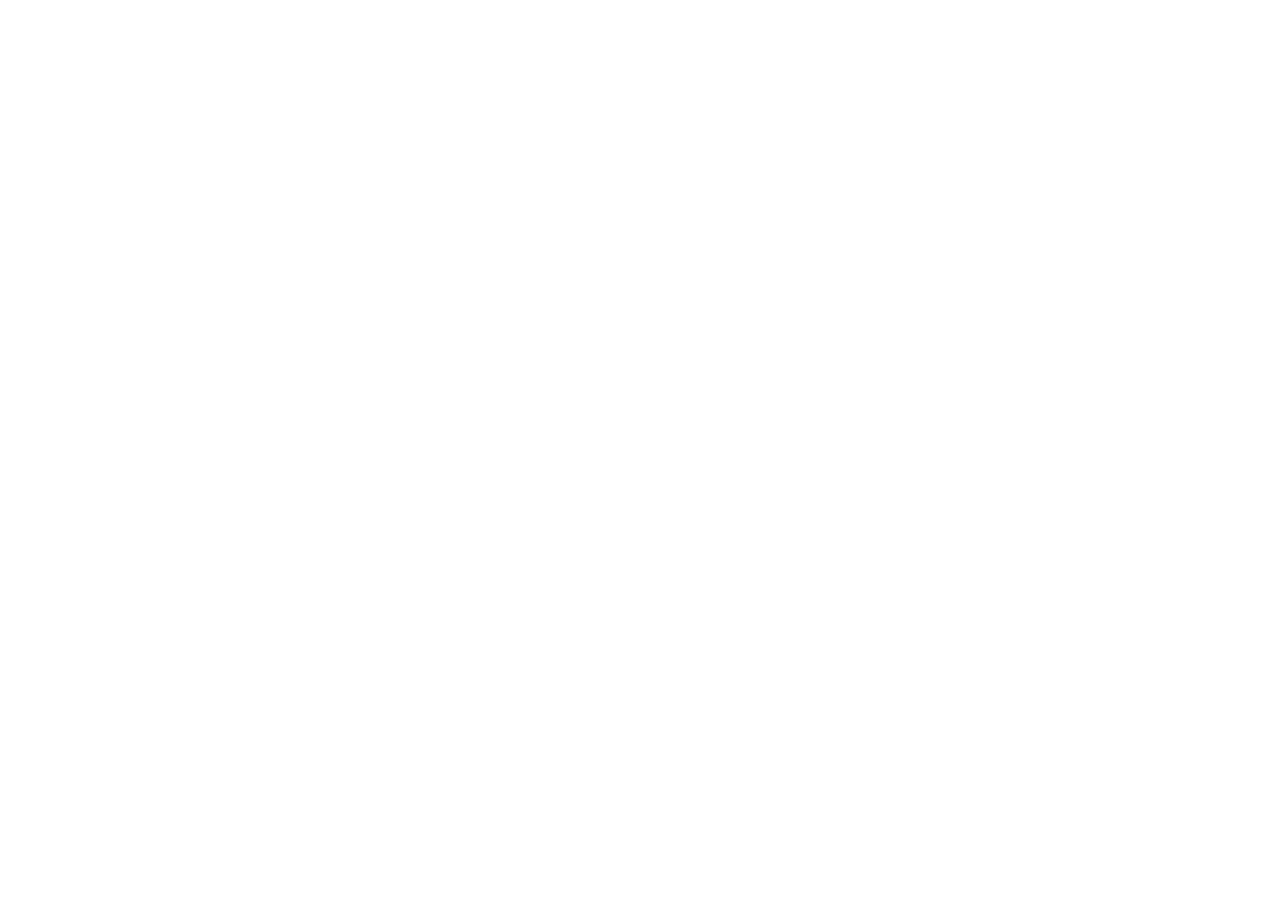
==== color-flipper/hex.html @ 8b7099bb "added color flipper: initial skeleton" ====
<!DOCTYPE html>
<html lang="en">
	<head>
		<meta charset="UTF-8" />
		<meta
			name="viewport"
			content="width=device-width, initial-scale=1.0" />
		<link
			rel="stylesheet"
			href="style.css" />
		<title>Hex</title>
	</head>
	<body>
		<script src="script.js"></script>
	</body>
</html>
---- color-flipper/style.css ----
*,
::before,
::after {
	margin: 0;
	padding: 0;
	box-sizing: border-box;
	letter-spacing: 2px;
}

body {
	font-family: sans-serif;
}

li {
	list-style-type: none;
}

a {
	text-decoration: none;
	color: #000;
}

nav {
	padding: 20px;
	background: #ccc;
	box-shadow: 0 0 10px rgba(0, 0, 0, 0.5);
}

.nav-center {
	display: flex;
	align-items: center;
	justify-content: space-between;
}

.nav-links {
	width: 50%;
	display: flex;
	justify-content: space-evenly;
}

.nav-links a {
	font-size: 20px;
	font-weight: 500;
}

.nav-links a:hover {
	color: blue;
}

.container {
	min-height: calc(100vh - 70px);
	display: flex;
	align-items: center;
	justify-content: center;
}

.container {
	text-align: center;
	display: flex;
	flex-direction: column;
	align-items: center;
	justify-content: center;
	gap: 20px;
}

.container h2 {
	background: #000;
	color: aliceblue;
	padding: 40px 50px;
	border-radius: 10px;
	text-transform: uppercase;
	display: flex;
	flex-direction: column;
	align-items: center;
	justify-content: center;
	gap: 10px;
}

.container h2 span {
	color: skyblue;
}

.btn {
	background: aliceblue;
	color: #000;
	padding: 10px 20px;
	border: 2px solid #000;
	border-radius: 10px;
	box-shadow: 0 0 3px rgba(0, 0, 0, 0.5);
	font-size: 20px;
	font-weight: 600;
	cursor: pointer;
	transition: all 0.3s ease;
}
.btn:hover {
	opacity: 0.8;
}
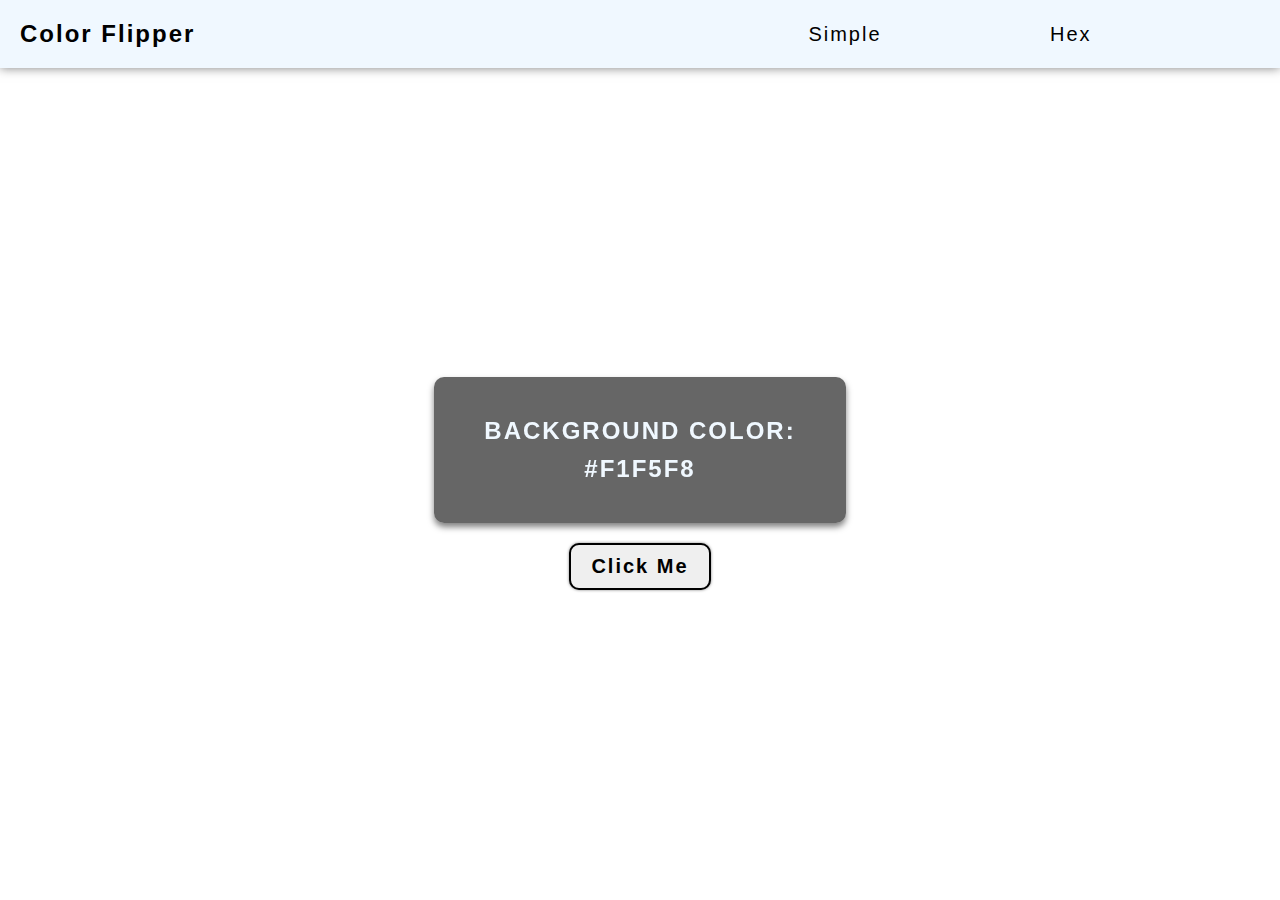
==== commit 21fc0dbe: "added simple and hex color changing features" ====
--- a/color-flipper/hex.html
+++ b/color-flipper/hex.html
@@ -8,9 +8,30 @@
 		<link
 			rel="stylesheet"
 			href="style.css" />
-		<title>Hex</title>
+		<title>Color Flipper: HEX</title>
 	</head>
 	<body>
-		<script src="script.js"></script>
+		<nav>
+			<div class="nav-center">
+				<h2>Color Flipper</h2>
+				<ul class="nav-links">
+					<li><a href="index.html">Simple</a></li>
+					<li><a href="hex.html">Hex</a></li>
+				</ul>
+			</div>
+		</nav>
+
+		<main>
+			<div class="container">
+				<h2>Background Color: <span class="color"> #f1f5f8 </span></h2>
+				<button
+					id="btn"
+					class="btn btn-hero">
+					Click Me
+				</button>
+			</div>
+		</main>
+
+		<script src="hex.js"></script>
 	</body>
 </html>
--- a/color-flipper/style.css
+++ b/color-flipper/style.css
@@ -22,7 +22,7 @@
 
 nav {
 	padding: 20px;
-	background: #ccc;
+	background: aliceblue;
 	box-shadow: 0 0 10px rgba(0, 0, 0, 0.5);
 }
 
@@ -64,9 +64,11 @@
 }
 
 .container h2 {
-	background: #000;
 	color: aliceblue;
 	padding: 40px 50px;
+	background: rgba(0, 0, 0, 0.6);
+	backdrop-filter: blur(10px);
+	box-shadow: 0 4px 6px rgba(0, 0, 0, 0.5);
 	border-radius: 10px;
 	text-transform: uppercase;
 	display: flex;
@@ -76,12 +78,10 @@
 	gap: 10px;
 }
 
-.container h2 span {
-	color: skyblue;
-}
+
 
 .btn {
-	background: aliceblue;
+  background: white
 	color: #000;
 	padding: 10px 20px;
 	border: 2px solid #000;
